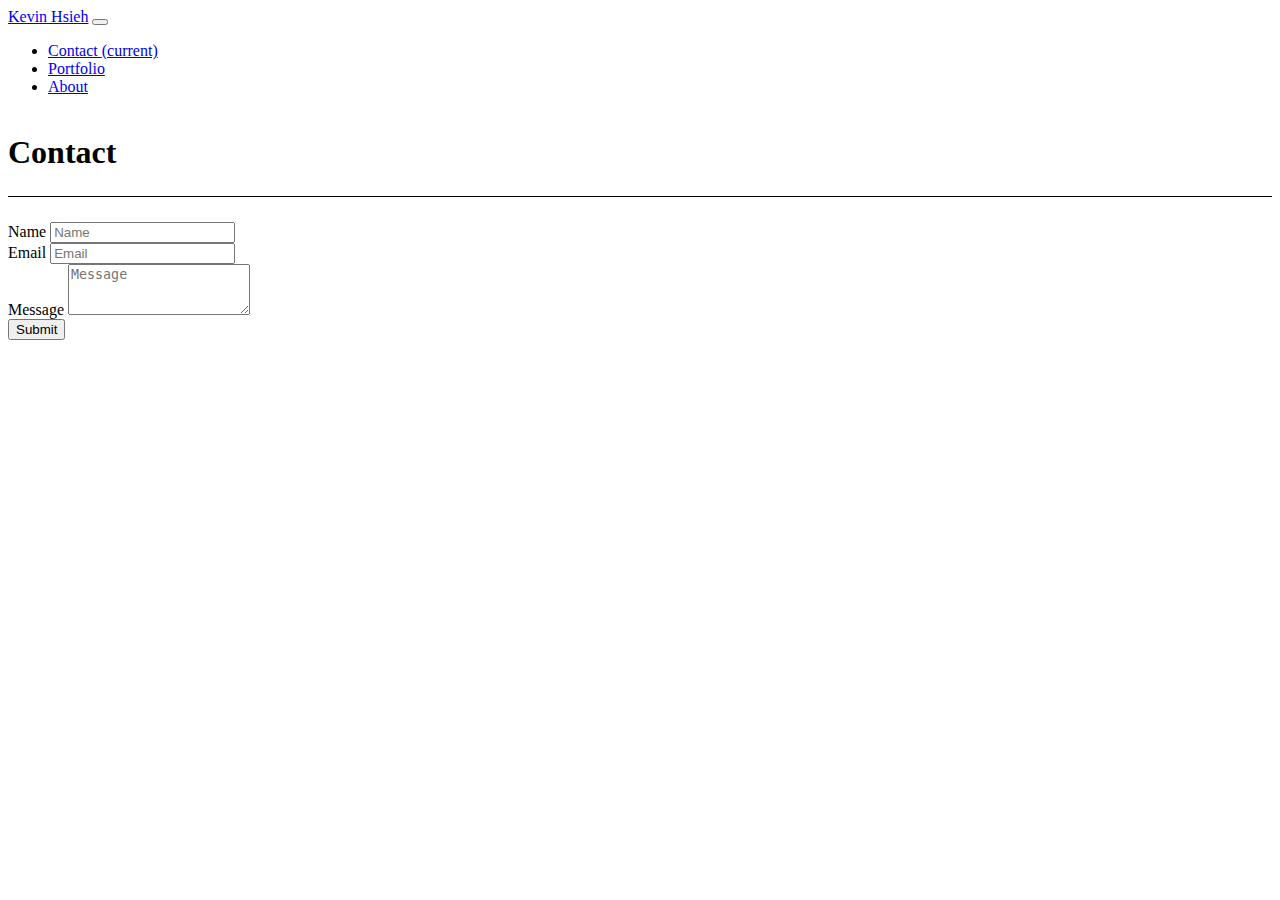
==== contact.html @ 4ab5f659 "Added photos to portfolio page" ====
<!DOCTYPE html>
<html lang="en">
<head>
    <meta charset="UTF-8">
    <meta name="viewport" content="width=device-width, initial-scale=1.0">
    <title>Contact</title>
    <link rel="stylesheet" href="https://cdn.jsdelivr.net/npm/bootstrap@4.5.3/dist/css/bootstrap.min.css" integrity="sha384-TX8t27EcRE3e/ihU7zmQxVncDAy5uIKz4rEkgIXeMed4M0jlfIDPvg6uqKI2xXr2" crossorigin="anonymous">
    <link rel= "stylesheet" href= "style.css">
</head>
<body>
    <nav class="navbar navbar-expand-lg navbar-dark bg-dark">
            <a class="navbar-brand" href="file:///Users/kevinhsieh/UWcode/Responsive-Portfolio-KH/index.html">Kevin Hsieh</a>

        <button class="navbar-toggler" type="button" data-toggle="collapse" data-target="#navbarNav" aria-controls="navbarNav" aria-expanded="false" aria-label="Toggle navigation">
          <span class="navbar-toggler-icon"></span>
        </button>
        <div class="collapse navbar-collapse" id="navbarNav">
          <ul class="navbar-nav ml-auto">
            <li class="nav-item">
              <a class="nav-link" href="file:///Users/kevinhsieh/UWcode/Responsive-Portfolio-KH/contact.html">Contact <span class="sr-only">(current)</span></a>
            </li>
            <li class="nav-item">
              <a class="nav-link" href="file:///Users/kevinhsieh/UWcode/Responsive-Portfolio-KH/portfolio.html">Portfolio</a>
            </li>
            <li class="nav-item">
              <a class="nav-link" href="file:///Users/kevinhsieh/UWcode/Responsive-Portfolio-KH/index.html">About</a>
            </li>
          </ul>
        </div>
      </nav>
    
    <main class="container">
        <header class="header">
            <div class="row">
                <div class="col-12">
                    <h1 class="text-left">Contact</h1>
                </div>
                
            </div>
        </header>
        
                <section>

                    <form class="form">
                        <div class="form-group">
                            <label for="exampleFormControlInput1">Name</label>
                            <input type="text" class="form-control" id="exampleFormControlInput1" placeholder="Name">
                        </div>
                        
                        <div class="form-group">
                            <label for="exampleFormControlInput1">Email</label>
                            <input type="text" class="form-control" id="exampleFormControlInput1" placeholder="Email">
                        </div>
                        
                        <div class="form-row">
                            <div class="col-12 input-xlarge  mb-3">
                                <div class="form-group">
                                    <label for="validationDefault04">Message</label>
                                    <label for="textarea"></label>
                                    <textarea class="form-control"id="validationDefault04" placeholder="Message" rows="3"></textarea>
        
        
                                </div>
                            </div>  
                    </form>
                    <button type="button" class="btn btn-primary mb-3">Submit</button>
                </section>
                    
            
       
    </main>
        <script src="https://code.jquery.com/jquery-3.5.1.slim.min.js" integrity="sha384-DfXdz2htPH0lsSSs5nCTpuj/zy4C+OGpamoFVy38MVBnE+IbbVYUew+OrCXaRkfj" crossorigin="anonymous"></script>
<script src="https://cdn.jsdelivr.net/npm/bootstrap@4.5.3/dist/js/bootstrap.bundle.min.js" integrity="sha384-ho+j7jyWK8fNQe+A12Hb8AhRq26LrZ/JpcUGGOn+Y7RsweNrtN/tE3MoK7ZeZDyx" crossorigin="anonymous"></script>
</body>
</html>
---- style.css ----
body {background-image: url(https://github.com/khsieh95/Responsive-Portfolio-KH/blob/main/photos/pexels-henry-&-co-1939485.jpg?raw=true);
}



.header{
    color: black;
    margin-bottom: 2%;
    border-bottom: 1px solid;
}

h1 {
    margin: 2% auto;
       
}

.col-3, .col-9{
    margin-block: 2%;}

.container {
    margin:3% auto;
    background-color: white;
}
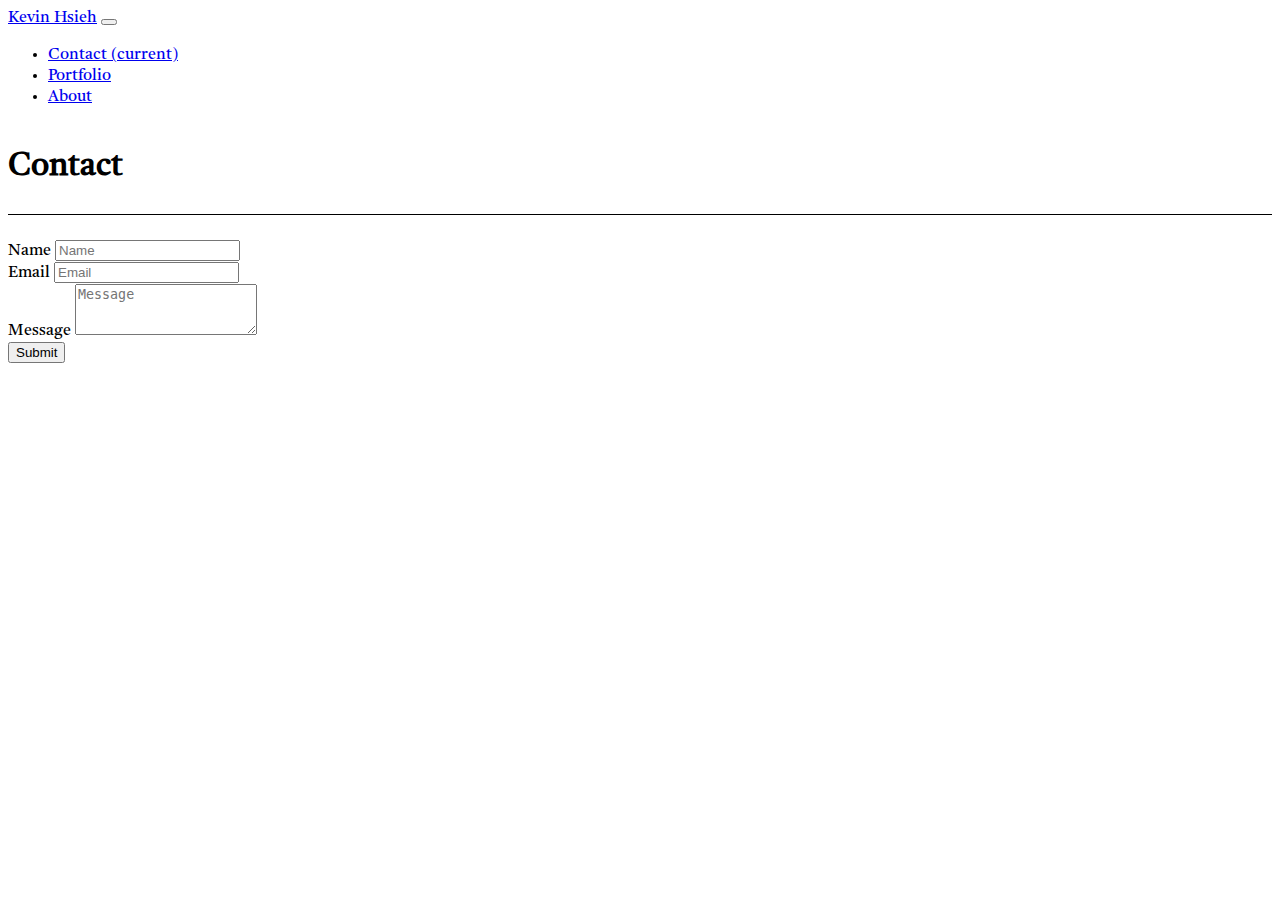
==== commit db755635: "added Google font" ====
--- a/contact.html
+++ b/contact.html
@@ -3,7 +3,9 @@
 <head>
     <meta charset="UTF-8">
     <meta name="viewport" content="width=device-width, initial-scale=1.0">
-    <title>Contact</title>
+    <title>My Portfolio</title>
+    <link rel="preconnect" href="https://fonts.gstatic.com">
+<link href="https://fonts.googleapis.com/css2?family=Castoro&display=swap" rel="stylesheet">
     <link rel="stylesheet" href="https://cdn.jsdelivr.net/npm/bootstrap@4.5.3/dist/css/bootstrap.min.css" integrity="sha384-TX8t27EcRE3e/ihU7zmQxVncDAy5uIKz4rEkgIXeMed4M0jlfIDPvg6uqKI2xXr2" crossorigin="anonymous">
     <link rel= "stylesheet" href= "style.css">
 </head>
@@ -62,11 +64,11 @@
         
                                 </div>
                             </div>  
+                        
                     </form>
-                    <button type="button" class="btn btn-primary mb-3">Submit</button>
+                
                 </section>
-                    
-            
+                <button type="button" class="btn btn-primary mb-3">Submit</button>
        
     </main>
         <script src="https://code.jquery.com/jquery-3.5.1.slim.min.js" integrity="sha384-DfXdz2htPH0lsSSs5nCTpuj/zy4C+OGpamoFVy38MVBnE+IbbVYUew+OrCXaRkfj" crossorigin="anonymous"></script>
--- a/style.css
+++ b/style.css
@@ -1,7 +1,6 @@
 body {background-image: url(https://github.com/khsieh95/Responsive-Portfolio-KH/blob/main/photos/pexels-henry-&-co-1939485.jpg?raw=true);
+    font-family: 'Castoro', serif;
 }
-
-
 
 .header{
     color: black;
@@ -10,18 +9,14 @@
 }
 
 h1 {
-    margin: 2% auto;
-       
+    margin: 2% auto;     
 }
 
-.col-3, .col-9{
-    margin-block: 2%;}
+.col-3, .col-9 {
+    margin-block: 2%;
+}
 
 .container {
     margin:3% auto;
     background-color: white;
-}
-
-
-
-
+}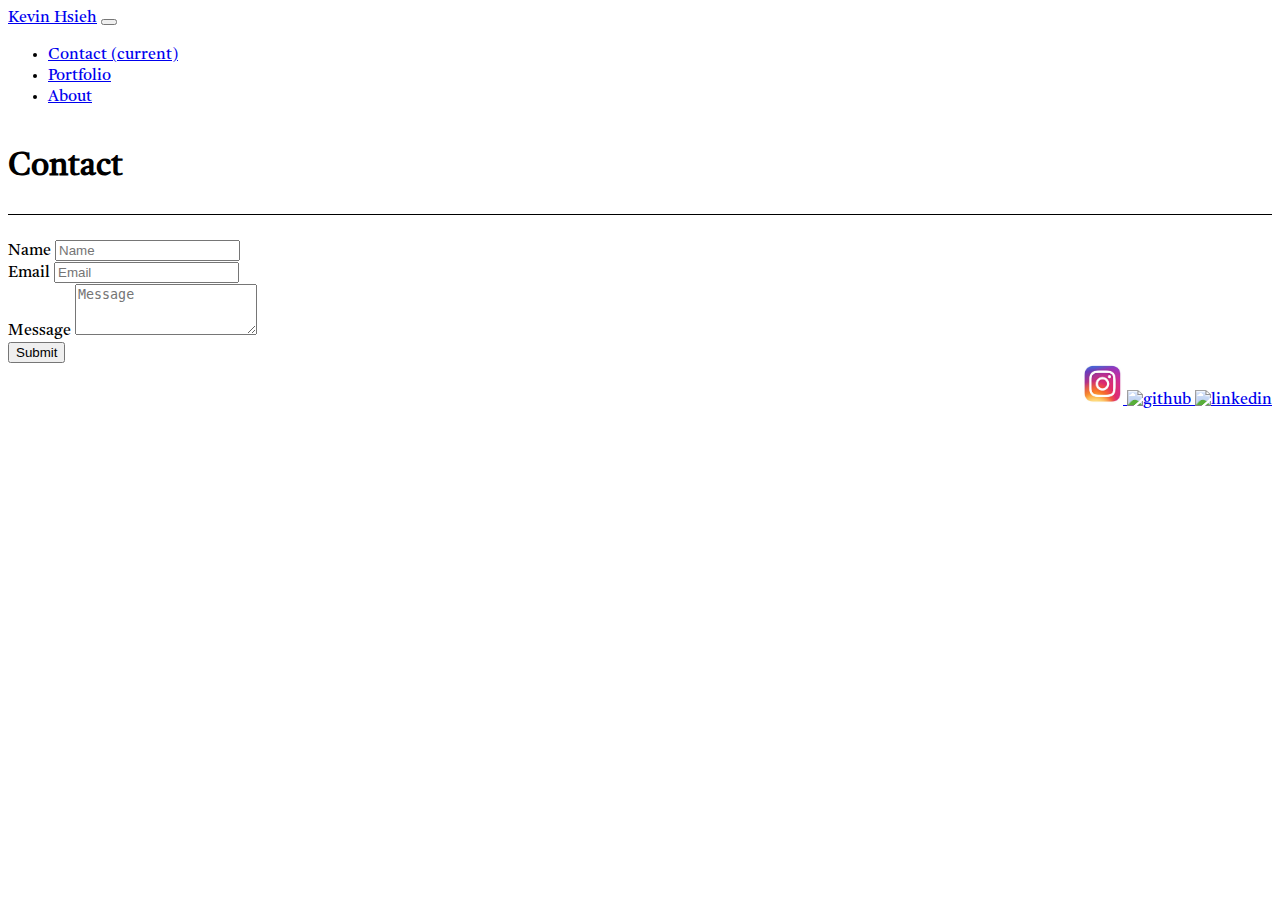
==== commit 7cd8d720: "Added social media links to contact" ====
--- a/contact.html
+++ b/contact.html
@@ -1,77 +1,114 @@
 <!DOCTYPE html>
 <html lang="en">
+
 <head>
     <meta charset="UTF-8">
     <meta name="viewport" content="width=device-width, initial-scale=1.0">
     <title>My Portfolio</title>
     <link rel="preconnect" href="https://fonts.gstatic.com">
-<link href="https://fonts.googleapis.com/css2?family=Castoro&display=swap" rel="stylesheet">
-    <link rel="stylesheet" href="https://cdn.jsdelivr.net/npm/bootstrap@4.5.3/dist/css/bootstrap.min.css" integrity="sha384-TX8t27EcRE3e/ihU7zmQxVncDAy5uIKz4rEkgIXeMed4M0jlfIDPvg6uqKI2xXr2" crossorigin="anonymous">
-    <link rel= "stylesheet" href= "style.css">
+    <link href="https://fonts.googleapis.com/css2?family=Castoro&display=swap" rel="stylesheet">
+    <link rel="stylesheet" href="https://cdn.jsdelivr.net/npm/bootstrap@4.5.3/dist/css/bootstrap.min.css"
+        integrity="sha384-TX8t27EcRE3e/ihU7zmQxVncDAy5uIKz4rEkgIXeMed4M0jlfIDPvg6uqKI2xXr2" crossorigin="anonymous">
+    <link rel="stylesheet" href="style.css">
 </head>
+
 <body>
     <nav class="navbar navbar-expand-lg navbar-dark bg-dark">
-            <a class="navbar-brand" href="file:///Users/kevinhsieh/UWcode/Responsive-Portfolio-KH/index.html">Kevin Hsieh</a>
+        <a class="navbar-brand" href="file:///Users/kevinhsieh/UWcode/Responsive-Portfolio-KH/index.html">Kevin
+            Hsieh</a>
 
-        <button class="navbar-toggler" type="button" data-toggle="collapse" data-target="#navbarNav" aria-controls="navbarNav" aria-expanded="false" aria-label="Toggle navigation">
-          <span class="navbar-toggler-icon"></span>
+        <button class="navbar-toggler" type="button" data-toggle="collapse" data-target="#navbarNav"
+            aria-controls="navbarNav" aria-expanded="false" aria-label="Toggle navigation">
+            <span class="navbar-toggler-icon"></span>
         </button>
         <div class="collapse navbar-collapse" id="navbarNav">
-          <ul class="navbar-nav ml-auto">
-            <li class="nav-item">
-              <a class="nav-link" href="file:///Users/kevinhsieh/UWcode/Responsive-Portfolio-KH/contact.html">Contact <span class="sr-only">(current)</span></a>
-            </li>
-            <li class="nav-item">
-              <a class="nav-link" href="file:///Users/kevinhsieh/UWcode/Responsive-Portfolio-KH/portfolio.html">Portfolio</a>
-            </li>
-            <li class="nav-item">
-              <a class="nav-link" href="file:///Users/kevinhsieh/UWcode/Responsive-Portfolio-KH/index.html">About</a>
-            </li>
-          </ul>
+            <ul class="navbar-nav ml-auto">
+                <li class="nav-item">
+                    <a class="nav-link"
+                        href="file:///Users/kevinhsieh/UWcode/Responsive-Portfolio-KH/contact.html">Contact <span
+                            class="sr-only">(current)</span></a>
+                </li>
+                <li class="nav-item">
+                    <a class="nav-link"
+                        href="file:///Users/kevinhsieh/UWcode/Responsive-Portfolio-KH/portfolio.html">Portfolio</a>
+                </li>
+                <li class="nav-item">
+                    <a class="nav-link"
+                        href="file:///Users/kevinhsieh/UWcode/Responsive-Portfolio-KH/index.html">About</a>
+                </li>
+            </ul>
         </div>
-      </nav>
-    
+    </nav>
+
     <main class="container">
         <header class="header">
             <div class="row">
                 <div class="col-12">
                     <h1 class="text-left">Contact</h1>
                 </div>
-                
+
             </div>
         </header>
-        
-                <section>
 
-                    <form class="form">
+        <section>
+
+            <form class="form">
+                <div class="form-group">
+                    <label for="exampleFormControlInput1">Name</label>
+                    <input type="text" class="form-control" id="exampleFormControlInput1" placeholder="Name">
+                </div>
+
+                <div class="form-group">
+                    <label for="exampleFormControlInput1">Email</label>
+                    <input type="text" class="form-control" id="exampleFormControlInput1" placeholder="Email">
+                </div>
+
+                <div class="form-row">
+                    <div class="col-12 input-xlarge  mb-3">
                         <div class="form-group">
-                            <label for="exampleFormControlInput1">Name</label>
-                            <input type="text" class="form-control" id="exampleFormControlInput1" placeholder="Name">
+                            <label for="validationDefault04">Message</label>
+                            <label for="textarea"></label>
+                            <textarea class="form-control" id="validationDefault04" placeholder="Message"
+                                rows="3"></textarea>
                         </div>
-                        
-                        <div class="form-group">
-                            <label for="exampleFormControlInput1">Email</label>
-                            <input type="text" class="form-control" id="exampleFormControlInput1" placeholder="Email">
+                    </div>
+                </div>
+                <div class="row">
+                    <div class="col-md-6">
+                        <button type="button" class="btn btn-primary float-left mb-3">Submit</button>
+                    </div>
+
+                    <div class="col-md-6">
+
+                        <div id="links">
+
+                            <a href="https://www.instagram.com/k.hsieh/" target="_blank"> <img
+                                    src="[data-uri]"
+                                    width="40px" height="40px" alt="Instagram"> </a>
+                            <a href="https://github.com/khsieh95" target="_blank"> <img
+                                    src="https://github.githubassets.com/images/modules/logos_page/GitHub-Mark.png"
+                                    width="40px" height="40px" alt="github"> </a>
+                            <a href="https://www.linkedin.com/in/kevinwjhsieh/" target="_blank"> <img
+                                    src="https://assets.stickpng.com/images/58e91afdeb97430e81906504.png"
+                                    width="40px" height="40px" alt="linkedin"></a>
                         </div>
-                        
-                        <div class="form-row">
-                            <div class="col-12 input-xlarge  mb-3">
-                                <div class="form-group">
-                                    <label for="validationDefault04">Message</label>
-                                    <label for="textarea"></label>
-                                    <textarea class="form-control"id="validationDefault04" placeholder="Message" rows="3"></textarea>
-        
-        
-                                </div>
-                            </div>  
-                        
-                    </form>
-                
-                </section>
-                <button type="button" class="btn btn-primary mb-3">Submit</button>
-       
+                    </div>
+                </div>
+
+                </div>
+
+            </form>
+
+        </section>
+
+
     </main>
-        <script src="https://code.jquery.com/jquery-3.5.1.slim.min.js" integrity="sha384-DfXdz2htPH0lsSSs5nCTpuj/zy4C+OGpamoFVy38MVBnE+IbbVYUew+OrCXaRkfj" crossorigin="anonymous"></script>
-<script src="https://cdn.jsdelivr.net/npm/bootstrap@4.5.3/dist/js/bootstrap.bundle.min.js" integrity="sha384-ho+j7jyWK8fNQe+A12Hb8AhRq26LrZ/JpcUGGOn+Y7RsweNrtN/tE3MoK7ZeZDyx" crossorigin="anonymous"></script>
+    <script src="https://code.jquery.com/jquery-3.5.1.slim.min.js"
+        integrity="sha384-DfXdz2htPH0lsSSs5nCTpuj/zy4C+OGpamoFVy38MVBnE+IbbVYUew+OrCXaRkfj"
+        crossorigin="anonymous"></script>
+    <script src="https://cdn.jsdelivr.net/npm/bootstrap@4.5.3/dist/js/bootstrap.bundle.min.js"
+        integrity="sha384-ho+j7jyWK8fNQe+A12Hb8AhRq26LrZ/JpcUGGOn+Y7RsweNrtN/tE3MoK7ZeZDyx"
+        crossorigin="anonymous"></script>
 </body>
+
 </html>--- a/style.css
+++ b/style.css
@@ -16,7 +16,35 @@
     margin-block: 2%;
 }
 
+
 .container {
     margin:3% auto;
     background-color: white;
-}+}
+
+#pic1, #pic3, #pic5 {
+    float: left; 
+    
+}
+
+#pic2, #pic4 {
+    float: right;
+    
+}
+
+
+
+#links {
+    text-align: right; 
+    
+
+    
+}
+
+@media screen and (max-width:893px) {
+    #pic1,#pic2,#pic3,#pic4,#pic5 {
+        width:100%; 
+        float:none;
+    }
+   
+}
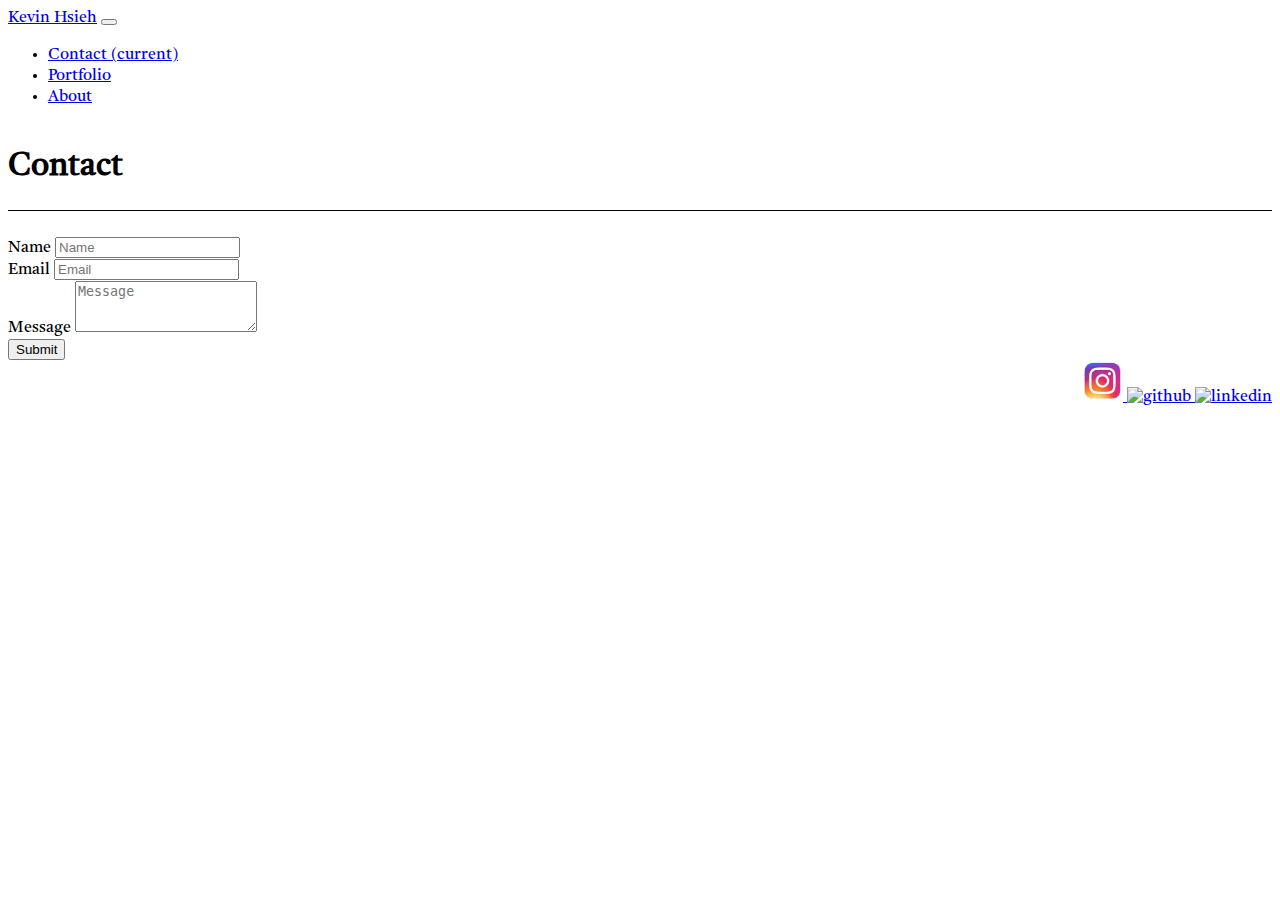
==== commit 2ad2e66d: "Added comments to all files" ====
--- a/contact.html
+++ b/contact.html
@@ -4,7 +4,9 @@
 <head>
     <meta charset="UTF-8">
     <meta name="viewport" content="width=device-width, initial-scale=1.0">
+    <!-- Changed Title -->
     <title>My Portfolio</title>
+    <!-- Added reference link for google fonts, bootstrap and css stylesheet -->
     <link rel="preconnect" href="https://fonts.gstatic.com">
     <link href="https://fonts.googleapis.com/css2?family=Castoro&display=swap" rel="stylesheet">
     <link rel="stylesheet" href="https://cdn.jsdelivr.net/npm/bootstrap@4.5.3/dist/css/bootstrap.min.css"
@@ -13,6 +15,7 @@
 </head>
 
 <body>
+    <!--Bootstrap Navbar Edited to contents and dark coloration -->
     <nav class="navbar navbar-expand-lg navbar-dark bg-dark">
         <a class="navbar-brand" href="file:///Users/kevinhsieh/UWcode/Responsive-Portfolio-KH/index.html">Kevin
             Hsieh</a>
@@ -51,7 +54,7 @@
         </header>
 
         <section>
-
+<!-- Added bootstrap form -->
             <form class="form">
                 <div class="form-group">
                     <label for="exampleFormControlInput1">Name</label>
@@ -62,7 +65,7 @@
                     <label for="exampleFormControlInput1">Email</label>
                     <input type="text" class="form-control" id="exampleFormControlInput1" placeholder="Email">
                 </div>
-
+<!-- Edited last text from Original form -->
                 <div class="form-row">
                     <div class="col-12 input-xlarge  mb-3">
                         <div class="form-group">
@@ -79,7 +82,7 @@
                     </div>
 
                     <div class="col-md-6">
-
+<!-- Added links to photo reference for social media -->
                         <div id="links">
 
                             <a href="https://www.instagram.com/k.hsieh/" target="_blank"> <img
--- a/style.css
+++ b/style.css
@@ -1,3 +1,4 @@
+/* For all 3 html files, Set background photo and font for body */
 body {background-image: url(https://github.com/khsieh95/Responsive-Portfolio-KH/blob/main/photos/pexels-henry-&-co-1939485.jpg?raw=true);
     font-family: 'Castoro', serif;
 }
@@ -9,42 +10,41 @@
 }
 
 h1 {
-    margin: 2% auto;     
+    margin-top : 2%;     
 }
-
-.col-3, .col-9 {
-    margin-block: 2%;
-}
-
 
 .container {
     margin:3% auto;
     background-color: white;
 }
 
+/* Edited Margin for columns for Index.html */
+.col-3, .col-9 {
+    margin-block: 2%;
+}
+
+/* For Portfolio page...adjusted positioning for all photos and border */
 #pic1, #pic3, #pic5 {
     float: left; 
+    border-radius: 2%;
     
 }
 
 #pic2, #pic4 {
     float: right;
-    
+    border-radius: 2%;
 }
 
 
-
+/* Contact page.... Set all links to align on the right side */
 #links {
-    text-align: right; 
-    
-
-    
+    text-align: right;    
 }
 
+/* Added media query so viewing is correct at all dimensions */
 @media screen and (max-width:893px) {
     #pic1,#pic2,#pic3,#pic4,#pic5 {
         width:100%; 
         float:none;
-    }
-   
+    }   
 }
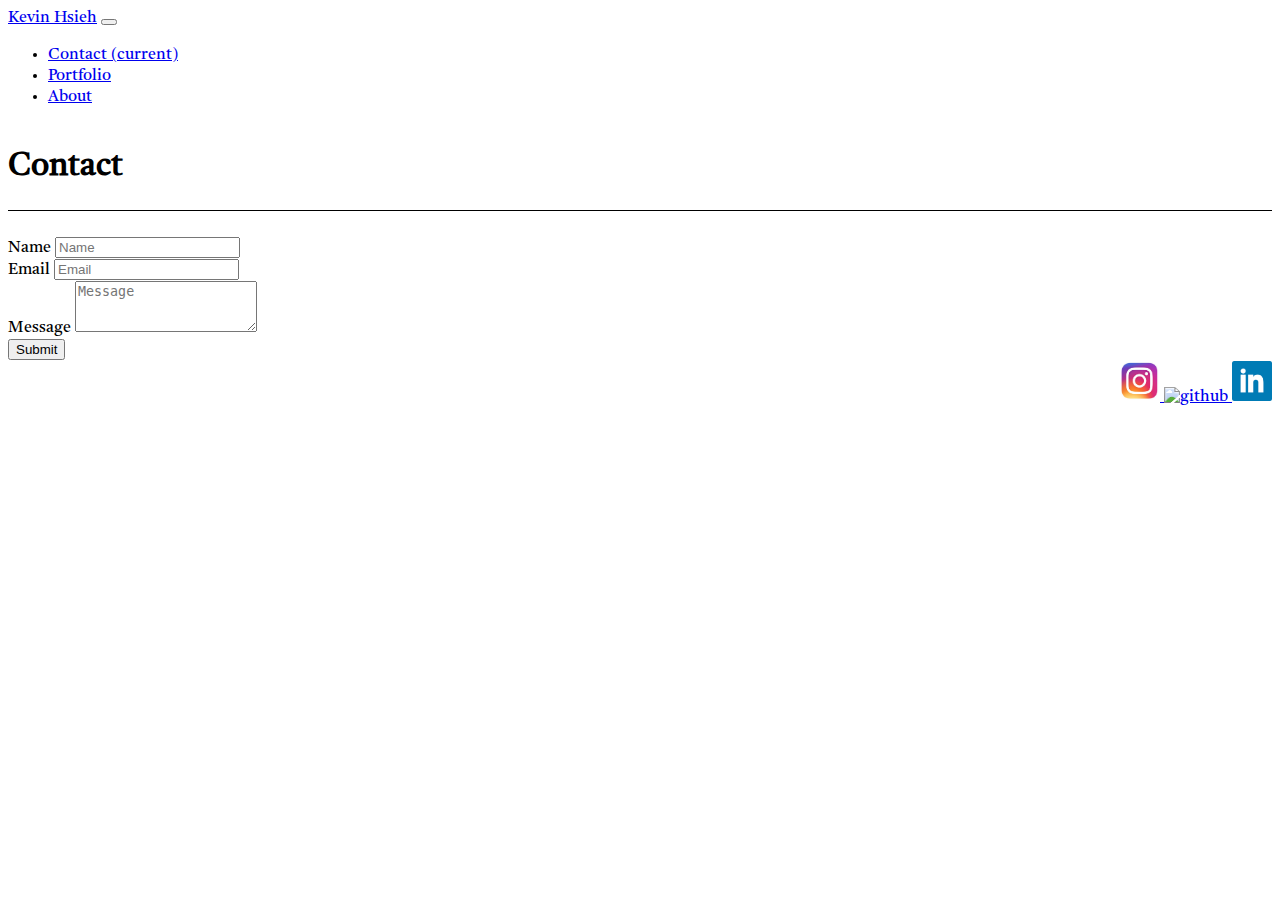
==== commit 127a7b5e: "changed out linkedin logo URL" ====
--- a/contact.html
+++ b/contact.html
@@ -17,7 +17,7 @@
 <body>
     <!--Bootstrap Navbar Edited to contents and dark coloration -->
     <nav class="navbar navbar-expand-lg navbar-dark bg-dark">
-        <a class="navbar-brand" href="file:///Users/kevinhsieh/UWcode/Responsive-Portfolio-KH/index.html">Kevin
+        <a class="navbar-brand" href="index.html">Kevin
             Hsieh</a>
 
         <button class="navbar-toggler" type="button" data-toggle="collapse" data-target="#navbarNav"
@@ -28,16 +28,16 @@
             <ul class="navbar-nav ml-auto">
                 <li class="nav-item">
                     <a class="nav-link"
-                        href="file:///Users/kevinhsieh/UWcode/Responsive-Portfolio-KH/contact.html">Contact <span
+                        href="contact.html">Contact <span
                             class="sr-only">(current)</span></a>
                 </li>
                 <li class="nav-item">
                     <a class="nav-link"
-                        href="file:///Users/kevinhsieh/UWcode/Responsive-Portfolio-KH/portfolio.html">Portfolio</a>
+                        href="portfolio.html">Portfolio</a>
                 </li>
                 <li class="nav-item">
                     <a class="nav-link"
-                        href="file:///Users/kevinhsieh/UWcode/Responsive-Portfolio-KH/index.html">About</a>
+                        href="index.html">About</a>
                 </li>
             </ul>
         </div>
@@ -92,7 +92,7 @@
                                     src="https://github.githubassets.com/images/modules/logos_page/GitHub-Mark.png"
                                     width="40px" height="40px" alt="github"> </a>
                             <a href="https://www.linkedin.com/in/kevinwjhsieh/" target="_blank"> <img
-                                    src="https://assets.stickpng.com/images/58e91afdeb97430e81906504.png"
+                                    src="[data-uri]"
                                     width="40px" height="40px" alt="linkedin"></a>
                         </div>
                     </div>
--- a/style.css
+++ b/style.css
@@ -35,11 +35,11 @@
     border-radius: 2%;
 }
 
-
 /* Contact page.... Set all links to align on the right side */
 #links {
     text-align: right;    
 }
+
 
 /* Added media query so viewing is correct at all dimensions */
 @media screen and (max-width:893px) {
